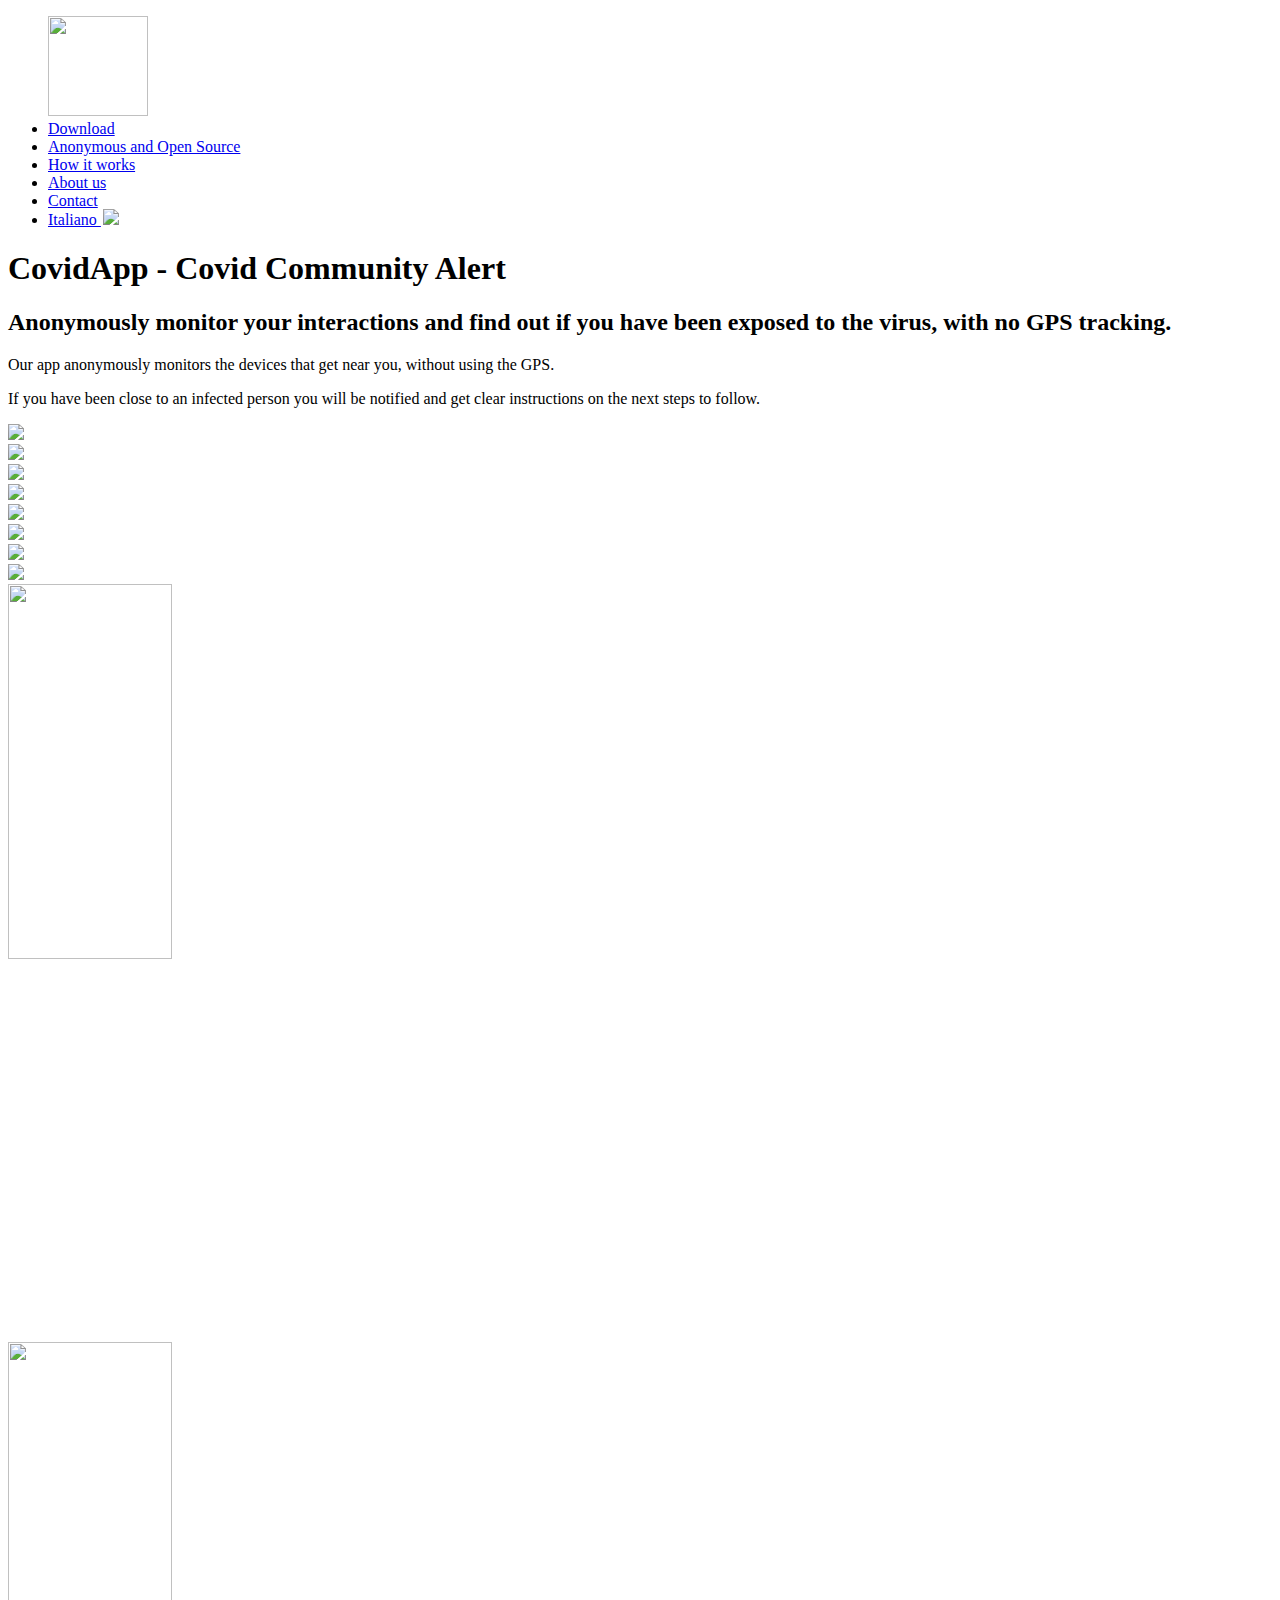
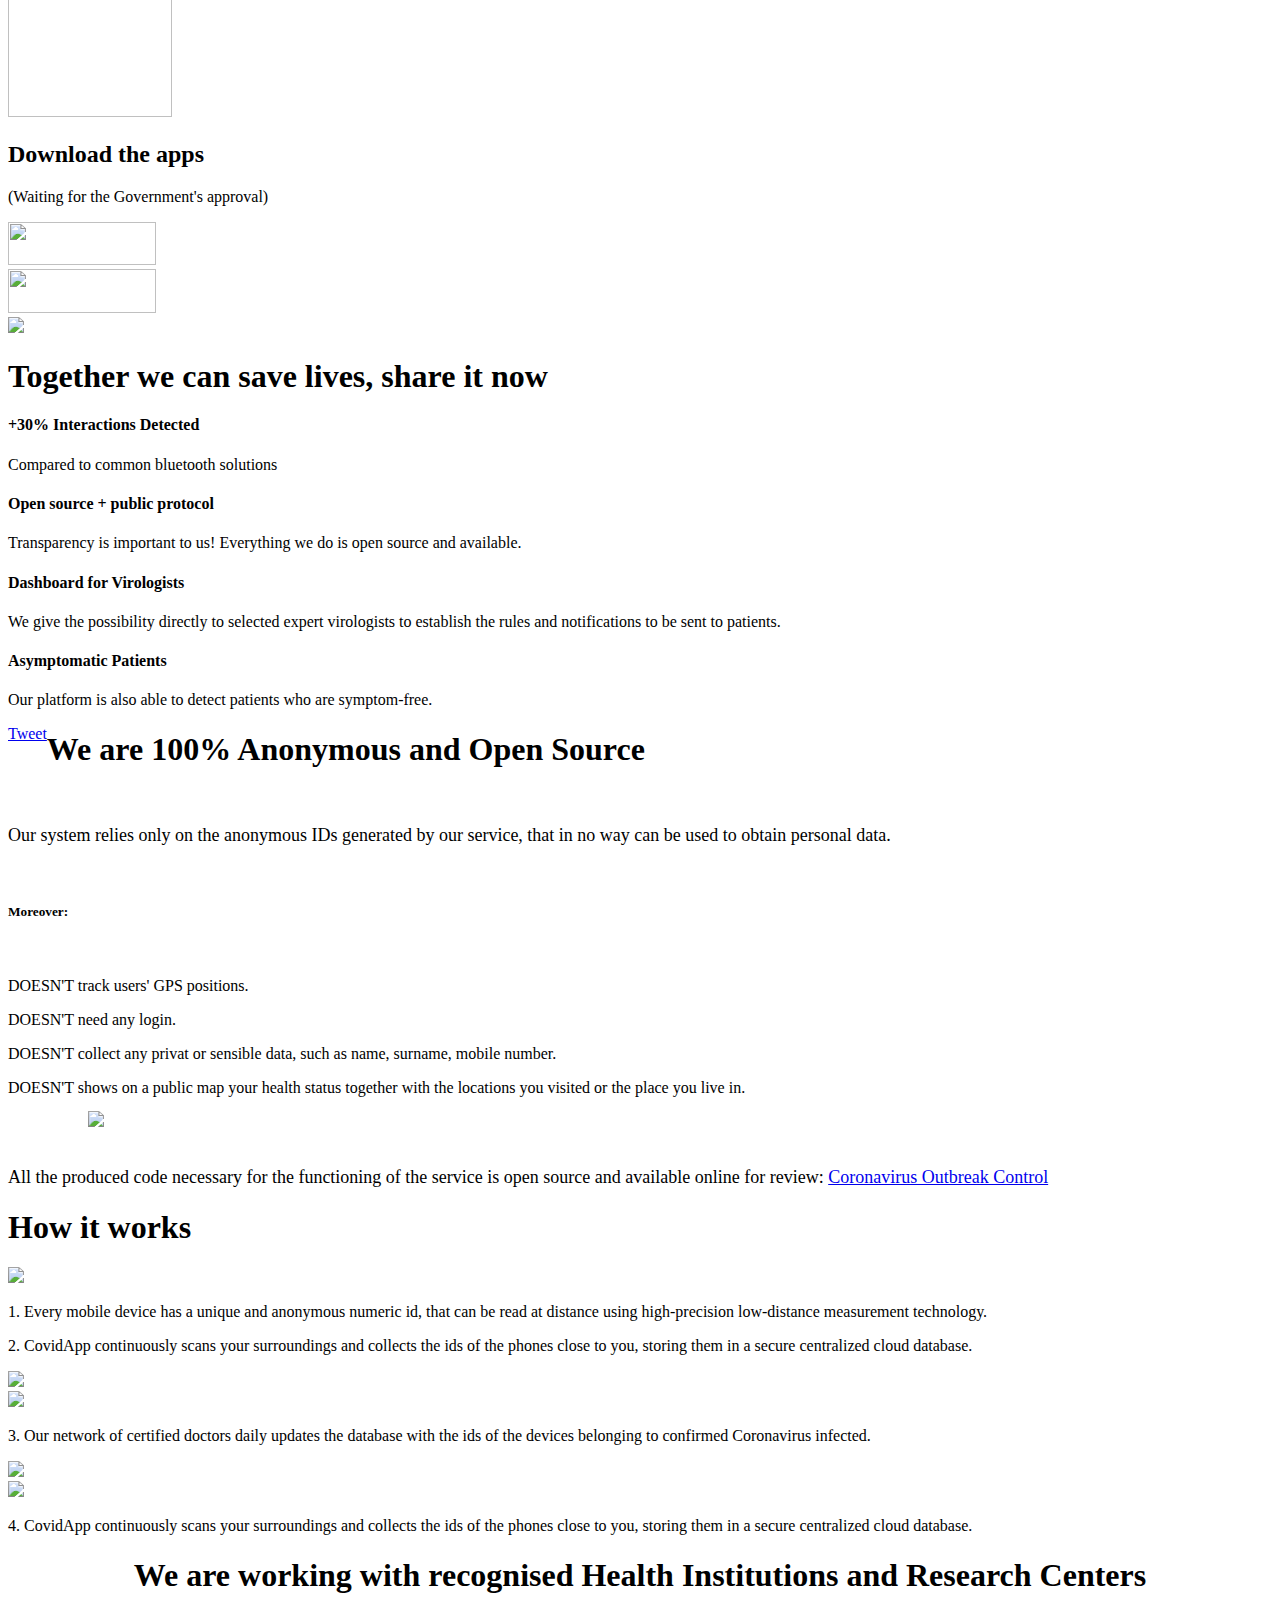
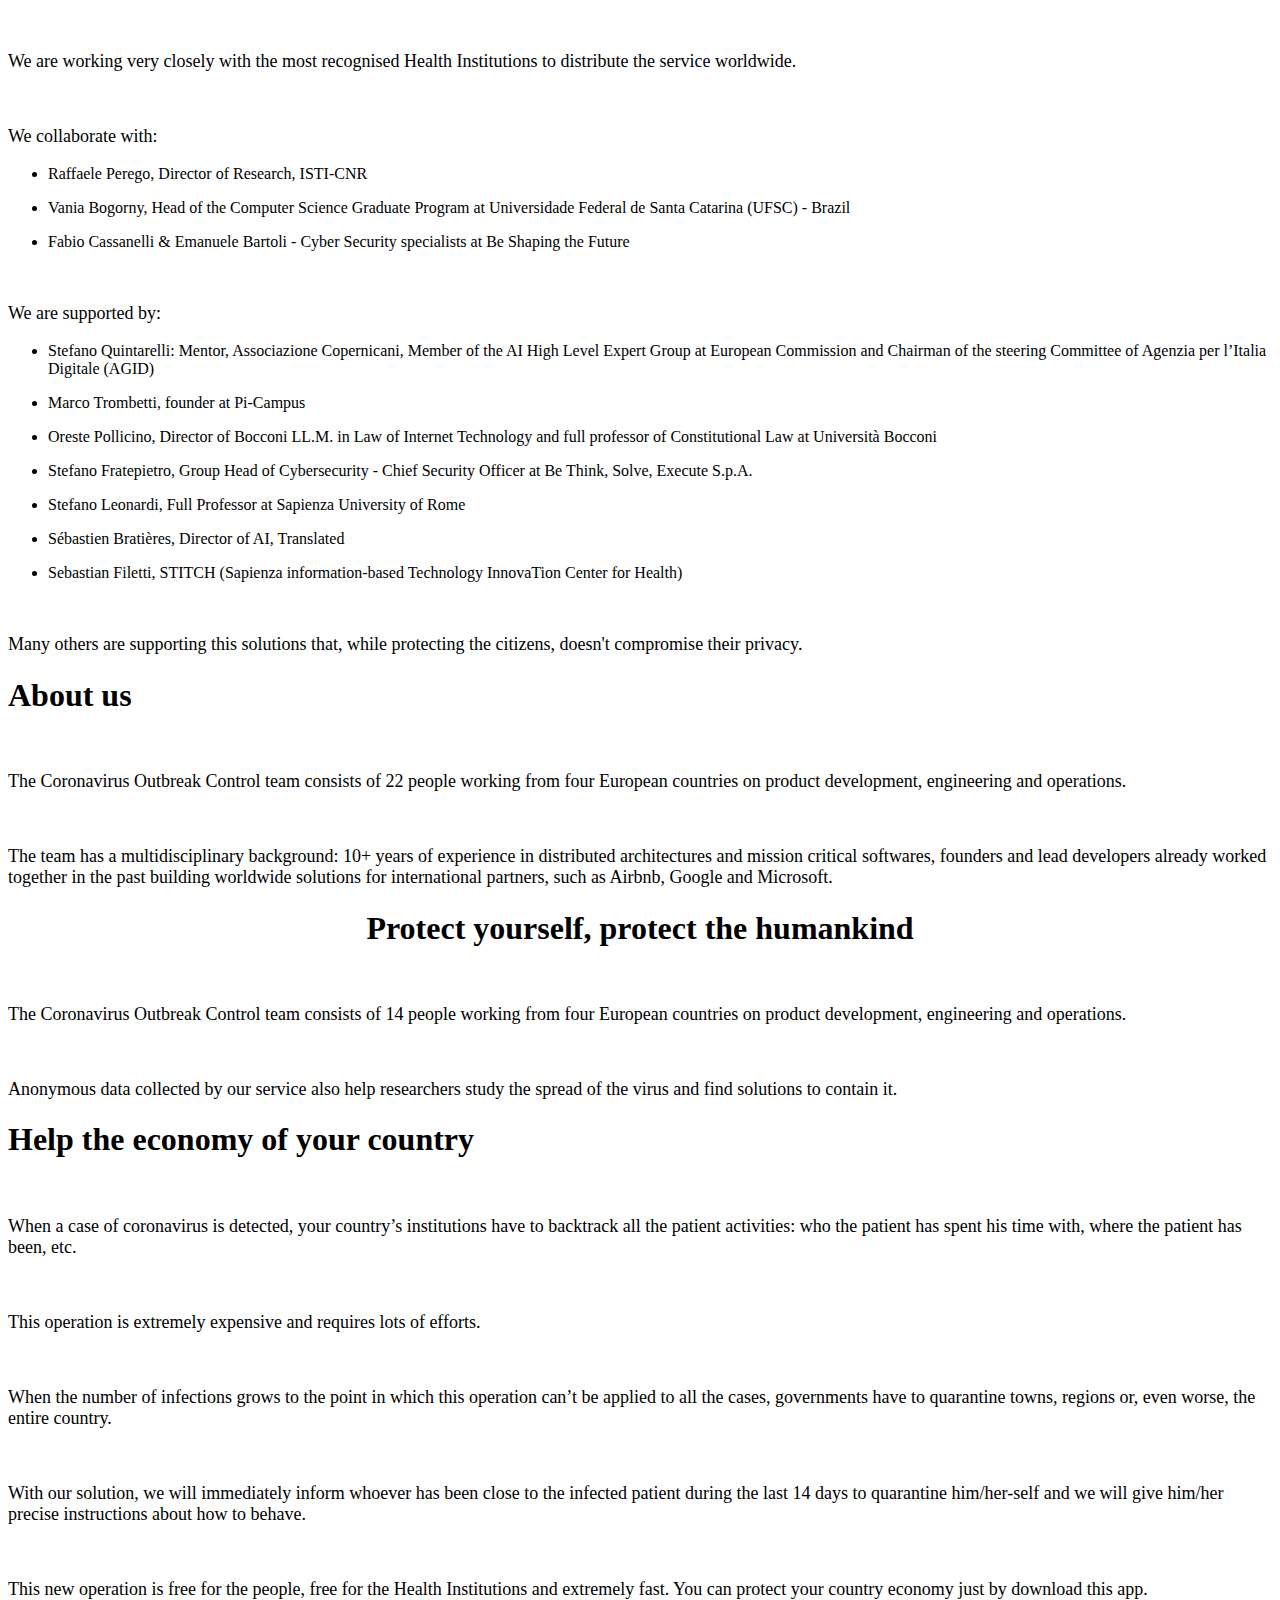
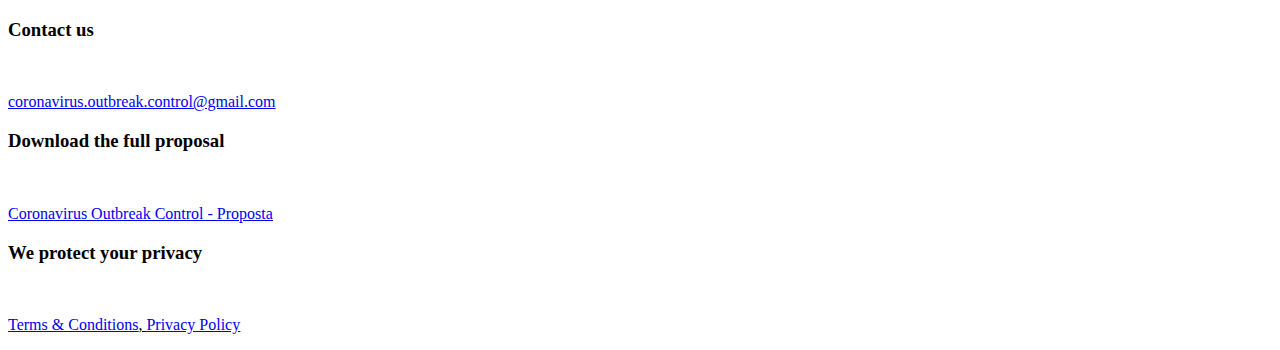
==== index_en.html @ 162d79b8 "Update index_en.html" ====
<!DOCTYPE html>
<html lang="it"><head>
    <meta http-equiv="Content-Type" content="text/html; charset=UTF-8">

    <title>Covid Community Alert</title>
    <meta name="description" content="Covid Community Alert">
    <meta name="viewport" content="width=device-width, initial-scale=1">
    <link rel="stylesheet" type="text/css" href="//fonts.googleapis.com/css?family=Open+Sans" />
    <link rel="apple-touch-icon" href="CovidApp_files/favicon.png">
    <link rel="shortcut icon" type="image/x-icon" href="CovidApp_files/favicon.png">
    <!-- Place favicon.ico in the root directory -->

    <link rel="stylesheet" href="CovidApp_files/css/normalize.css">

    <link href="./CovidApp_files/css/css2.css" rel="stylesheet">
    <link rel="stylesheet" href="./CovidApp_files/css/style.css">

    <meta name="theme-color" content="#fafafa">
    <!-- carousel slider -->
    <link rel="stylesheet" type="text/css" href="//cdn.jsdelivr.net/npm/slick-carousel@1.8.1/slick/slick.css"/>
    
    
    <script src="CovidApp_files/js/jquery-3.4.1.min.js"></script>
    <script src="CovidApp_files/js/bootstrap.min.js"></script>
    <script type="text/javascript" src="//cdn.jsdelivr.net/npm/slick-carousel@1.8.1/slick/slick.min.js"></script>
    <link rel="stylesheet" href="CovidApp_files/css/bootstrap.min.css">
<!--    <link rel="stylesheet" href="CovidApp_files/css/bootstrap-responsive.min.css">-->



</head>
<body data-gr-c-s-loaded="true">

<div id="fb-root"></div>
<script>(function(d, s, id) {
    var js, fjs = d.getElementsByTagName(s)[0];
    if (d.getElementById(id)) return;
    js = d.createElement(s); js.id = id;
    js.src = "https://connect.facebook.net/en_US/sdk.js#xfbml=1&version=v3.0";
    fjs.parentNode.insertBefore(js, fjs);
}(document, 'script', 'facebook-jssdk'));</script>

<!--[if IE]>
<p class="browserupgrade">You are using an <strong>outdated</strong> browser. Please <a href="https://browsehappy.com/">upgrade
    your browser</a> to improve your experience and security.</p>
<![endif]-->
<header>
    <ul class="nav justify-content-end blue-bkg header-menu-container">
        <a class="navbar-brand">
            <img src="CovidApp_files/screens/transparent_icon-ios-1024@1x 2.png" height="100"
                 width="100"/>
        </a>
        <li class="nav-item">
            <a class="nav-link" href="#apps-container">Download</a>
        </li>
        <li class="nav-item">
            <a class="nav-link" href="#anonymous-container">Anonymous and Open Source</a>
        </li>
        <li class="nav-item">
            <a class="nav-link" href="#how-container">How it works</a>
        </li>
        <!--<li class="nav-item">-->
        <!--<a class="nav-link" href="#">Our steps</a>-->
        <!--</li>-->

        <li class="nav-item">
            <a class="nav-link" href="#about-container">About us</a>
        </li>
        <li class="nav-item">
            <a class="nav-link" href="#contact-container">Contact</a>
        </li>
        <li class="nav-item">
            <a class="nav-link" href="index.html">
                Italiano
                <img src="CovidApp_files/screens/italy-flag-icon-16.png" height="12" style="margin-left: 2px; margin-top: -1px"/></a>
        </li>

    </ul>
    <nav class="navbar-light col-sm-12">


    </nav>


</header>
<main>
    <div class="container-fluid col-sm-12 blue-bkg" id="top-container">
        <div class="row ">
            <div class="col-8 mt-5">
                <h1> CovidApp - Covid Community Alert</h1>
            </div>
        </div>
        <div class="row ">
            <div class="col-8 mt-5">
                <h2>Anonymously monitor your interactions and find out if you have been exposed to the virus, with no GPS tracking.</h2>
                <p></p>
                <p>Our app anonymously monitors the devices that get near you, without using the GPS.</p>
                <p>If you have been close to an infected person you will be notified and get clear instructions on the next steps to follow.</p>
                <!--<div class="app-icons-container">-->
                <!--<div class="row col-sm-12">-->
                <!--<img src={iconIos}/>-->
                <!--<img src={iconAndroid} class="ml-3"/>-->
                <!--</div>-->
                <!--</div>-->
            </div>
            <div class="col-4 mt-2">
                <div class="mobile-image-top">
                    <!--<div class="mobile-top"></div>-->
                    <img src="CovidApp_files/screens/mobile-top.png"/></div>
            </div>

        </div>
    </div>
    <div class="container-fluid col-sm-12 blue-soft-bkg" id="video-container">
        <div class='js-slider row pb-5' >
          <div class='js-slider-item'><img class='js-item' src='./CovidApp_files/screens/bocconi.png'></div>
          <div class='js-slider-item'><img class='js-item' src='./CovidApp_files/screens/cnr.png'></div>
          <div class='js-slider-item'><img class='js-item' src='./CovidApp_files/screens/copernicani.png'></div>
          <div class='js-slider-item'><img class='js-item' src='./CovidApp_files/screens/pi_campus.png'></div>
          <div class='js-slider-item'><img class='js-item' src='./CovidApp_files/screens/sapienza.png'></div>
          <div class='js-slider-item'><img class='js-item' src='./CovidApp_files/screens/translated.png'></div>
          <div class='js-slider-item' ><img class='js-item' src='./CovidApp_files/screens/ufsc.png'></div>
        </div>
        <div class="row justify-content-center">
            <div class="col-2">
                <img src="CovidApp_files/screens/video-left.png" height="375" width="164"/>
            </div>
            <div class="col-8" style="z-index:3">
                <div class="iframe-container">
                    <iframe width="640" height="375" src="https://www.youtube.com/embed/l78iazHl_W8"
                            frameBorder="0"
                            allow="accelerometer; autoplay; encrypted-media; gyroscope; picture-in-picture"
                            allowFullScreen></iframe>
                </div>

            </div>
            <div class="col-2">
                <img src="CovidApp_files/screens/video-right.png" height="375" width="164"/>
            </div>
          </div>
    </div>
    <div class="container-fluid col-sm-12 pt-5 pb-5" id="apps-container">
        <div class="row justify-content-center">
            <div class="col-5 align-self-center">
                <div class="download-app-container">
                    <h2>Download the apps</h2>
                    <p>(Waiting for the Government's approval)</p>
                    <div class="app-icons-container">
                        <div class="row">
                            <div class="col-12">
                                <img src="CovidApp_files/screens/download-iphone.png" height="43" width="148"/>
                            </div>
                            <div class="col-12 mt-2">
                                <img src="CovidApp_files/screens/download-android.png" height="44" width="148"/>
                            </div>
                        </div>
                    </div>
                </div>
<!--                <div class="email-from-container">
                    <h5>Insert your email to know when it will be available:</h5>
                    <script type="text/javascript">
                        function afterSubmit() {
                            $('.email-from-container .success-icon img').fadeIn(200);
                        }
                    </script>
                    <iframe name="hidden_iframe" id="hidden_iframe" style="display:none;"
                            onload="
                                console.log('email sent!');
                            "></iframe>
                    <form class="form" action="https://docs.google.com/forms/d/e/1FAIpQLSf48TRm86_B-YmELAPiITt2qT0LscW1_1Z76zW-ycFohbz8bA/formResponse"
                          target="hidden_iframe" onsubmit="afterSubmit()">
                        <input name="entry.1045781291" type="email" required />

                        <button type="submit" class="btn btn-primary">Send</button>
                        <div class="success-icon" >
                            <img src="CovidApp_files/screens/success-incon.png" height="24" width="24" style="display: none;"/>
                        </div>
                    </form>
<!--                    <div class="beta-tester-container"><a href="">Become a beta tester</a></div>-->
<!--                </div>-->
            </div>
            <div class="col-7 image-mobile-download">
                <img src="CovidApp_files/screens/download-app-big.png"/>
            </div>
        </div>
    </div>
    <div class="container-fluid col-sm-12 pt-5 pb-5 blue-soft-bkg" id="social-container">
        <div class="row justify-content-md-center">
            <div class="col-1"></div>
            <div class="col-10">
                <h1>Together we can save lives, share it now</h1>
                <div class="share-inside-container">
                    <h4>+30% Interactions Detected</h4>
                    <p>Compared to common bluetooth solutions</p>

                    <h4>Open source + public protocol</h4>
                    <p>Transparency is important to us! Everything we do is open source and available.</p>

                    <h4>Dashboard for Virologists</h4>
                    <p>We give the possibility directly to selected expert virologists to establish the rules and notifications to be sent to patients.</p>

                    <h4>Asymptomatic Patients</h4>
                    <p>Our platform is also able to detect patients who are symptom-free.</p>
                </div>
                <div class="fb-share-button"
                     data-href="https://coronavirus-outbreak-control.github.io/web/index.html"
                     data-layout="button"
                     data-size="large" style="float: left; margin-right: 5px">
                </div>
                <div style="float: left">
                    <a href="https://twitter.com/share?ref_src=twsrc%5Etfw" data-size="large" class="twitter-share-button" data-text="Together we can save lives:" data-url="https://coronavirus-outbreak-control.github.io/web/index.html" data-show-count="false">Tweet</a><script async src="https://platform.twitter.com/widgets.js" charset="utf-8"></script>
                </div>
            </div>
            <div class="col-1"></div>
        </div>
    </div>
    <div class="container-fluid col-sm-12 pt-5 pb-5" id="anonymous-container">
        <div class="row justify-content-md-center">
            <div class="col-2"></div>
            <div class="col-8">
                <h1>We are 100% Anonymous and Open Source</h1>
                <br/>
                <p style="font-size: 18px">Our system relies only on the anonymous IDs generated by our service, that in no way can be used to obtain personal data.</p>
                <br>
            </div>
            <div class="col-2"></div>
        </div>
        <div class="row">
            <div class="col-2"></div>
            <div class="col-3">
                <h5>Moreover:</h5>
                <br>
                <p><span class="dont-span">DOESN'T</span> track users' GPS positions.</p>
                <p><span class="dont-span">DOESN'T</span> need any login.</p>
                <p><span class="dont-span">DOESN'T</span> collect any privat or sensible data, such as name, surname, mobile number.</p>
                <p><span class="dont-span">DOESN'T</span> shows on a public map your health status together with the locations you visited or the place you live in.</p>
            </div>
            <div class="col-7">
                <img src="CovidApp_files/screens/anonymous.png" height="310" style="margin-left: 80px;margin-top: -18px;"/>
            </div>
        </div>
        <div class="row justify-content-md-center">
            <div class="col-2"></div>
            <div class="col-8">
                <br>
                <p style="font-size: 18px">All the produced code necessary for the functioning of the service is open source and available online for review: <a href="https://github.com/Coronavirus-Outbreak-Control" target="_blank">Coronavirus Outbreak Control</a></p>
            </div>
            <div class="col-2"></div>
        </div>
    </div>
    <div class="container-fluid col-sm-12 pt-5 pb-5 blue-soft-bkg" id="how-container">
        <div class="row">
            <div class="col-2"></div>
            <div class="col-8">
                <h1>How it works</h1>
            </div>
            <div class="col-2">
            </div>
        </div>
        <div class="row pt-1 pb-1">
            <div class="col-2"></div>
            <div class="col-2">
                <img src="CovidApp_files/screens/how_it_works_1.png" height="100" /></div>
            <div class="col-5 ">
                <p>
                    1. Every mobile device has a unique and anonymous numeric id, that can be read at distance using high-precision low-distance measurement technology.
                </p>
            </div>
            <div class="col-3"></div>
        </div>
        <div class="row pt-1 pb-1">
            <div class="col-3"></div>

            <div class="col-5 ">
                <p>
                    2. CovidApp continuously scans your surroundings and collects the ids of the phones close to you, storing them in a secure centralized cloud database.                </p>
            </div>
            <div class="col-2">
                <img src="CovidApp_files/screens/how_it_works_2.png" height="100"/>
            </div>
            <div class="col-2"></div>
        </div>
        <div class="row pt-1 pb-1">
            <div class="col-2"></div>
            <div class="col-2">
                <img src="CovidApp_files/screens/how_it_works_3.png" height="100" />
            </div>
            <div class="col-4 ">
                <p>
                    3. Our network of certified doctors daily updates the database with the ids of the devices belonging to confirmed Coronavirus infected.
                </p>
            </div>
            <div class="col-2">
                <img src="CovidApp_files/screens/how_it_works_3_b.png" height="100" />
            </div>
            <div class="col-2"></div>
        </div>
        <div class="row pt-1 pb-1">
            <div class="col-2"></div>
            <div class="col-2">
                <img src="CovidApp_files/screens/how_it_works_4.png" height="100" />
            </div>
            <div class="col-5 ">
                <p>
                    4. CovidApp continuously scans your surroundings and collects the ids of the phones close to you, storing them in a secure centralized cloud database.
                </p>
            </div>
            <div class="col-3"></div>
        </div>
    </div>
    <div class="container-fluid col-sm-12" id="working-with-container">
        <div class="row">
            <div class="col-3"></div>
            <div class="col-6">
                <h1 style="text-align: center">We are working with recognised Health Institutions and Research Centers</h1>
                <br>
                <p style="font-size: 18px;">We are working very closely with the most recognised Health Institutions to distribute the service worldwide. </p>

            </div>
            <div class="col-3"></div>
        </div>
        <div class="row">
            <div class="col-3"></div>
            <div class="col-6">
                <br>
                <p style="font-size: 18px;">We collaborate with:</p>
                <ul>
                    <li><p>Raffaele Perego, Director of Research, ISTI-CNR</p></li>
                    <li><p>Vania Bogorny, Head of the Computer Science Graduate Program at Universidade Federal de Santa Catarina (UFSC) - Brazil</p></li>
                    <li><p>Fabio Cassanelli & Emanuele Bartoli - Cyber Security specialists at Be Shaping the Future</p></li>
                </ul>
                <br>
                <p style="font-size: 18px;">We are supported by:</p>
                <ul>
                    <li><p>Stefano Quintarelli: Mentor, Associazione Copernicani, Member of the AI High Level Expert Group at European Commission and Chairman of the steering Committee of Agenzia per l’Italia Digitale (AGID)</p></li>
                    <li><p>Marco Trombetti, founder at Pi-Campus</p></li>
                    <li><p>Oreste Pollicino, Director of Bocconi LL.M. in Law of Internet Technology and full professor of Constitutional Law at Università Bocconi</p></li>
                    <li><p>Stefano Fratepietro, Group Head of Cybersecurity - Chief Security Officer at Be Think, Solve, Execute S.p.A.</p></li>
                    <li><p>Stefano Leonardi, Full Professor at Sapienza University of Rome</p></li>
                    <li><p>Sébastien Bratières, Director of AI, Translated</p></li>
                    <li><p>Sebastian Filetti, STITCH (Sapienza information-based Technology InnovaTion Center for Health)</p></li>
                </ul>
                <br>
                <p style="font-size: 18px;">Many others are supporting this solutions that, while protecting the citizens, doesn't compromise their privacy. </p>
            </div>
            <div class="col-3"></div>
        </div>
    </div>
    <div class="container-fluid col-sm-12 blue-soft-bkg" id="about-container">
        <div class="row justify-content-md-center">
            <div class="col-2"></div>
            <div class="col-8">
                <h1><span class="dont-span">About us</span></h1>
                <br/>
                <p style="font-size: 18px">The Coronavirus Outbreak Control team consists of 22 people working from four European countries on product development, engineering and operations.</p>
                <br>
                <p style="font-size: 18px">The team has a multidisciplinary background: 10+ years of experience in distributed architectures and mission critical softwares, founders and lead developers already worked together in the past building worldwide solutions for international partners, such as Airbnb, Google and Microsoft.</p>
            </div>
            <div class="col-2"></div>
        </div>
    </div>
    <div class="container-fluid col-sm-12" id="protect-container">
        <div class="row justify-content-md-center">
            <div class="col-2"></div>
            <div class="col-8">
                <h1 style="text-align: center">Protect yourself, protect the humankind</h1>
                <br/>
                <p style="font-size: 18px">The Coronavirus Outbreak Control team consists of 14 people working from four European countries on product development, engineering and operations.</p>
                <br>
                <p style="font-size: 18px">Anonymous data collected by our service also help researchers study the spread of the virus and find solutions to contain it.</p>
            </div>
            <div class="col-2"></div>
        </div>
    </div>
    <div class="container-fluid col-sm-12 blue-soft-bkg" id="help-container">
        <div class="row justify-content-md-center">
            <div class="col-2"></div>
            <div class="col-8">
                <h1><span class="dont-span">Help the economy of your country</span></h1>
                <br/>
                <p style="font-size: 18px">When a case of coronavirus is detected, your country’s institutions have to backtrack all the patient activities: who the patient has spent his time with, where the patient has been, etc.</p>
                <br>
                <p style="font-size: 18px">This operation is extremely expensive and requires lots of efforts.</p>
                <br>
                <p style="font-size: 18px">When the number of infections grows to the point in which this operation can’t be applied to all the cases, governments have to quarantine towns, regions or, even worse, the entire country.</p>
                <br>
                <p style="font-size: 18px">With our solution, we will immediately inform whoever has been close to the infected patient during the last 14 days to quarantine him/her-self and we will give him/her precise instructions about how to behave.</p>
                <br>
                <p style="font-size: 18px">This new operation is free for the people, free for the Health Institutions and extremely fast. You can protect your country economy just by download this app.</p>


            </div>
            <div class="col-2"></div>
        </div>
    </div>
    <div class="container-fluid col-sm-12 " id="contact-container">
        <div class="row justify-content-md-center">
            <div class="col-1"></div>
            <div class="col-3">
                <h3><span class="dont-span">Contact us</span></h3>
                <br/>
                <p><a href="mailto:coronavirus.outbreak.control@gmail.com">coronavirus.outbreak.control@gmail.com</a></p>
            </div>
            <div class="col-4">
                <h3><span class="dont-span">Download the full proposal</span></h3>
                <br/>
                <p style="text-decoration: underline"><a href="CovidApp_files/Coronavirus_Outbreak_Control_-_Full Proposal.pdf">Coronavirus Outbreak Control - Proposta</a></p>
            </div>
            <div class="col-4">
                <h3><span class="dont-span">We protect your privacy</span></h3>
                <br/>
                <p style="text-decoration: underline"><a href="CovidApp_files/Terms_and_Conditions.pdf">Terms & Conditions</a>, <a href="CovidApp_files/Privacy_Policy_en.pdf">Privacy Policy</a></p>
            </div>
        </div>
    </div>
</main>
<script type='text/javascript'>
  $(document).ready(function(){
    $('.js-slider').slick({
      speed: 500,
      arrows: false,
      infinite: true,
      autoplay: true,
      slidesToShow: 4,
      centerMode: true,
      slidesToScroll: 1
    });
  });
</script>
</body>
</html>
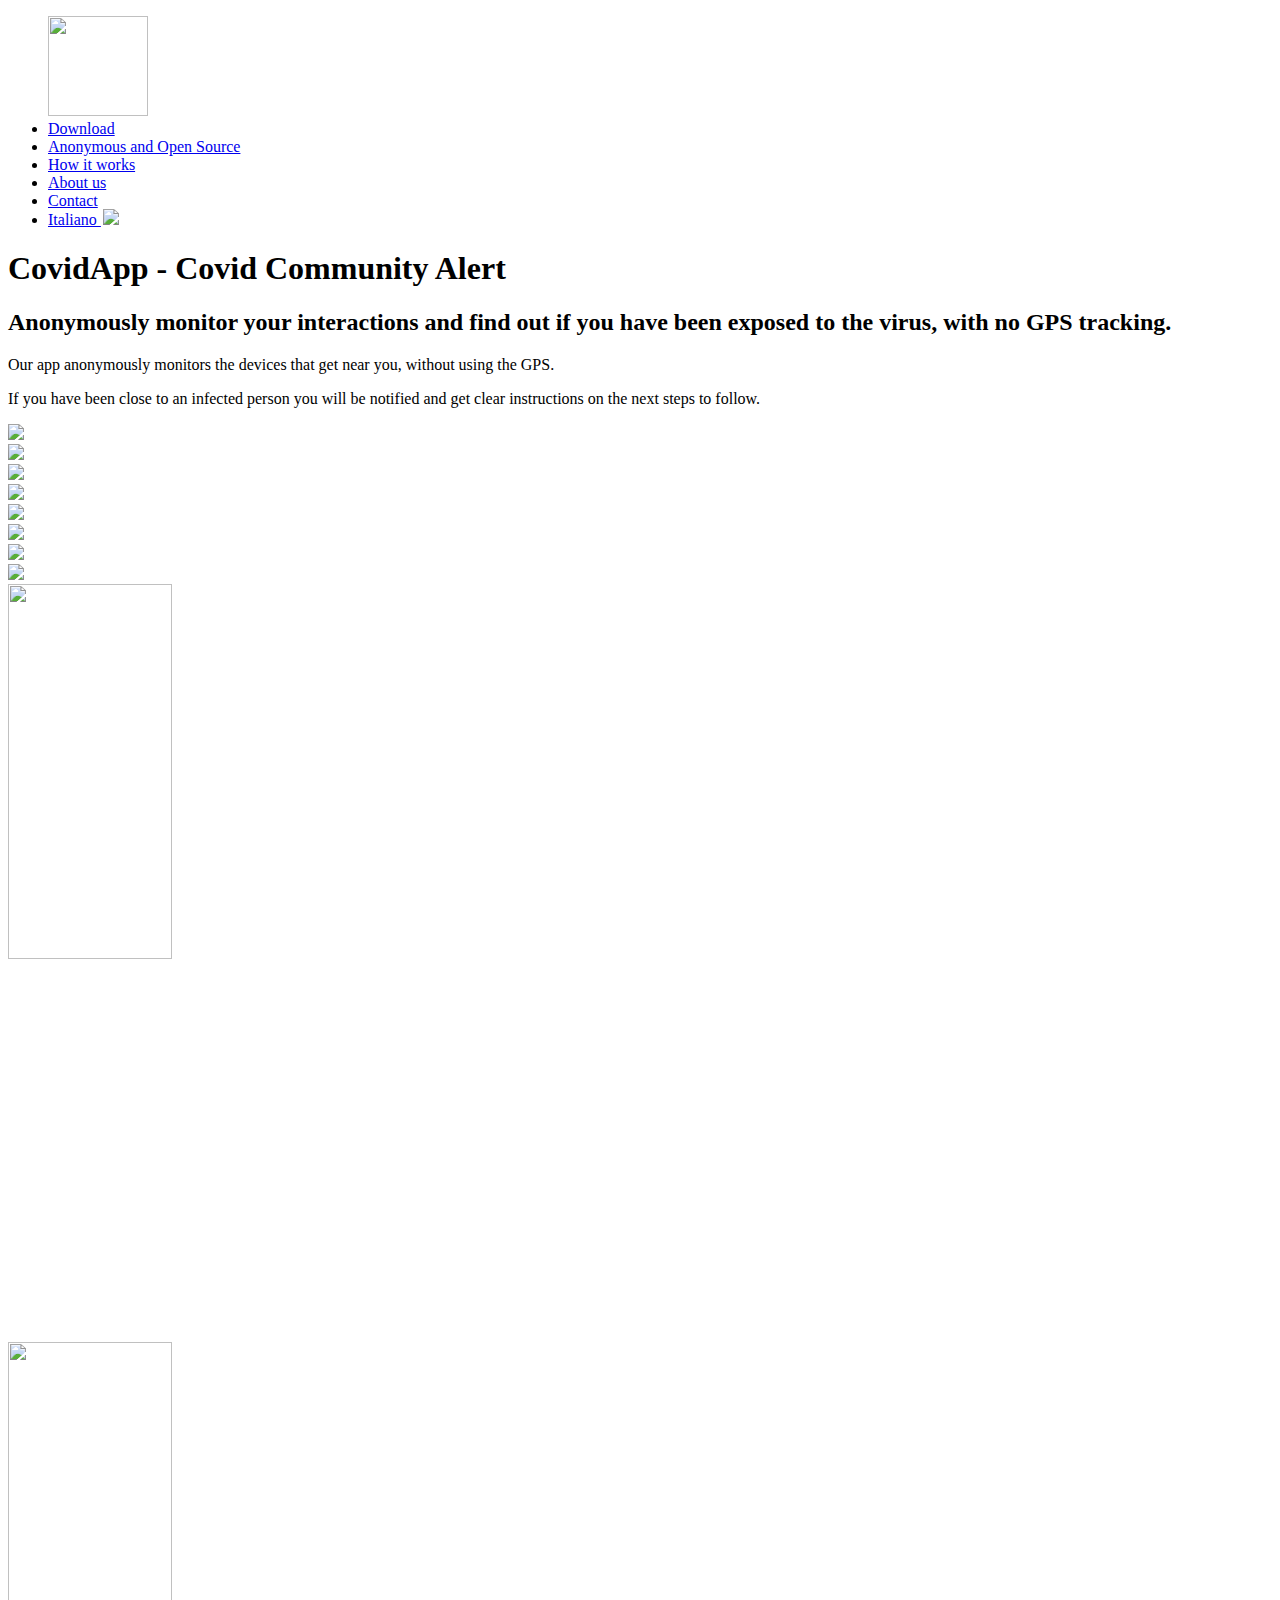
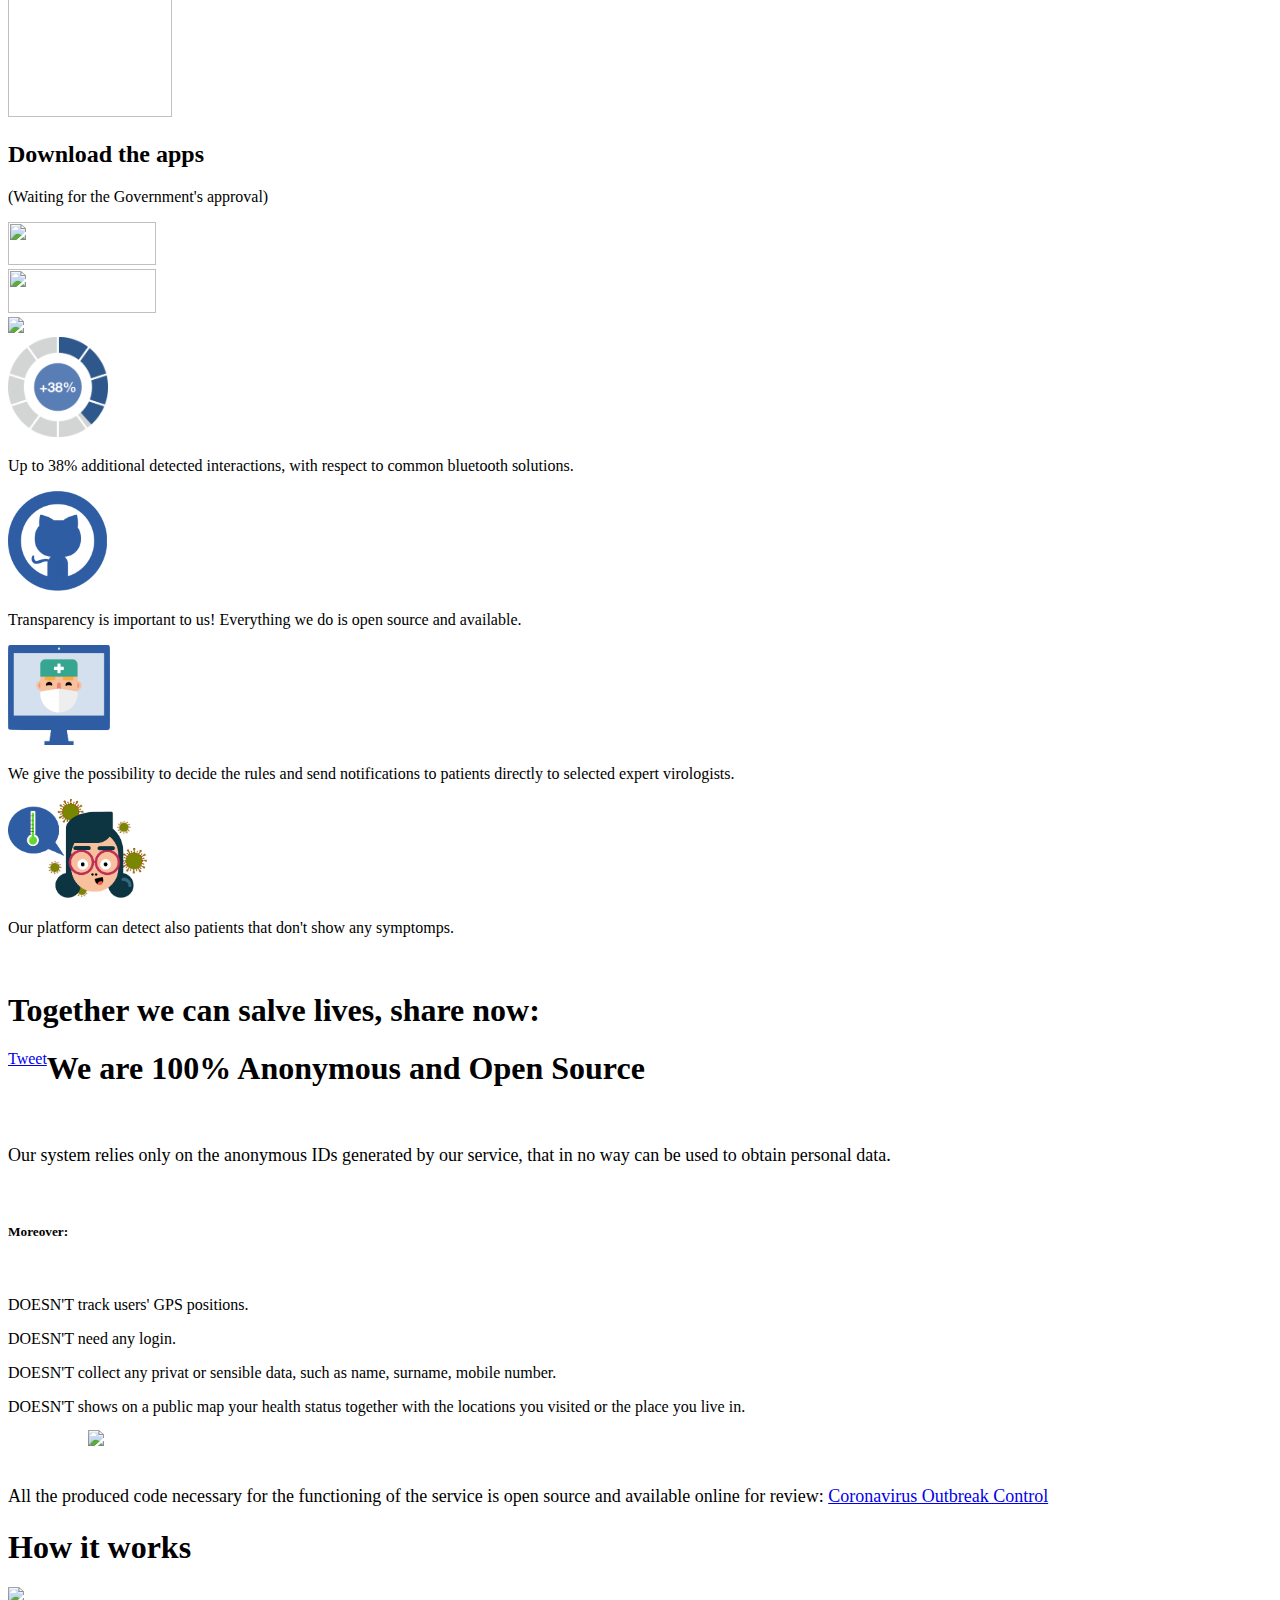
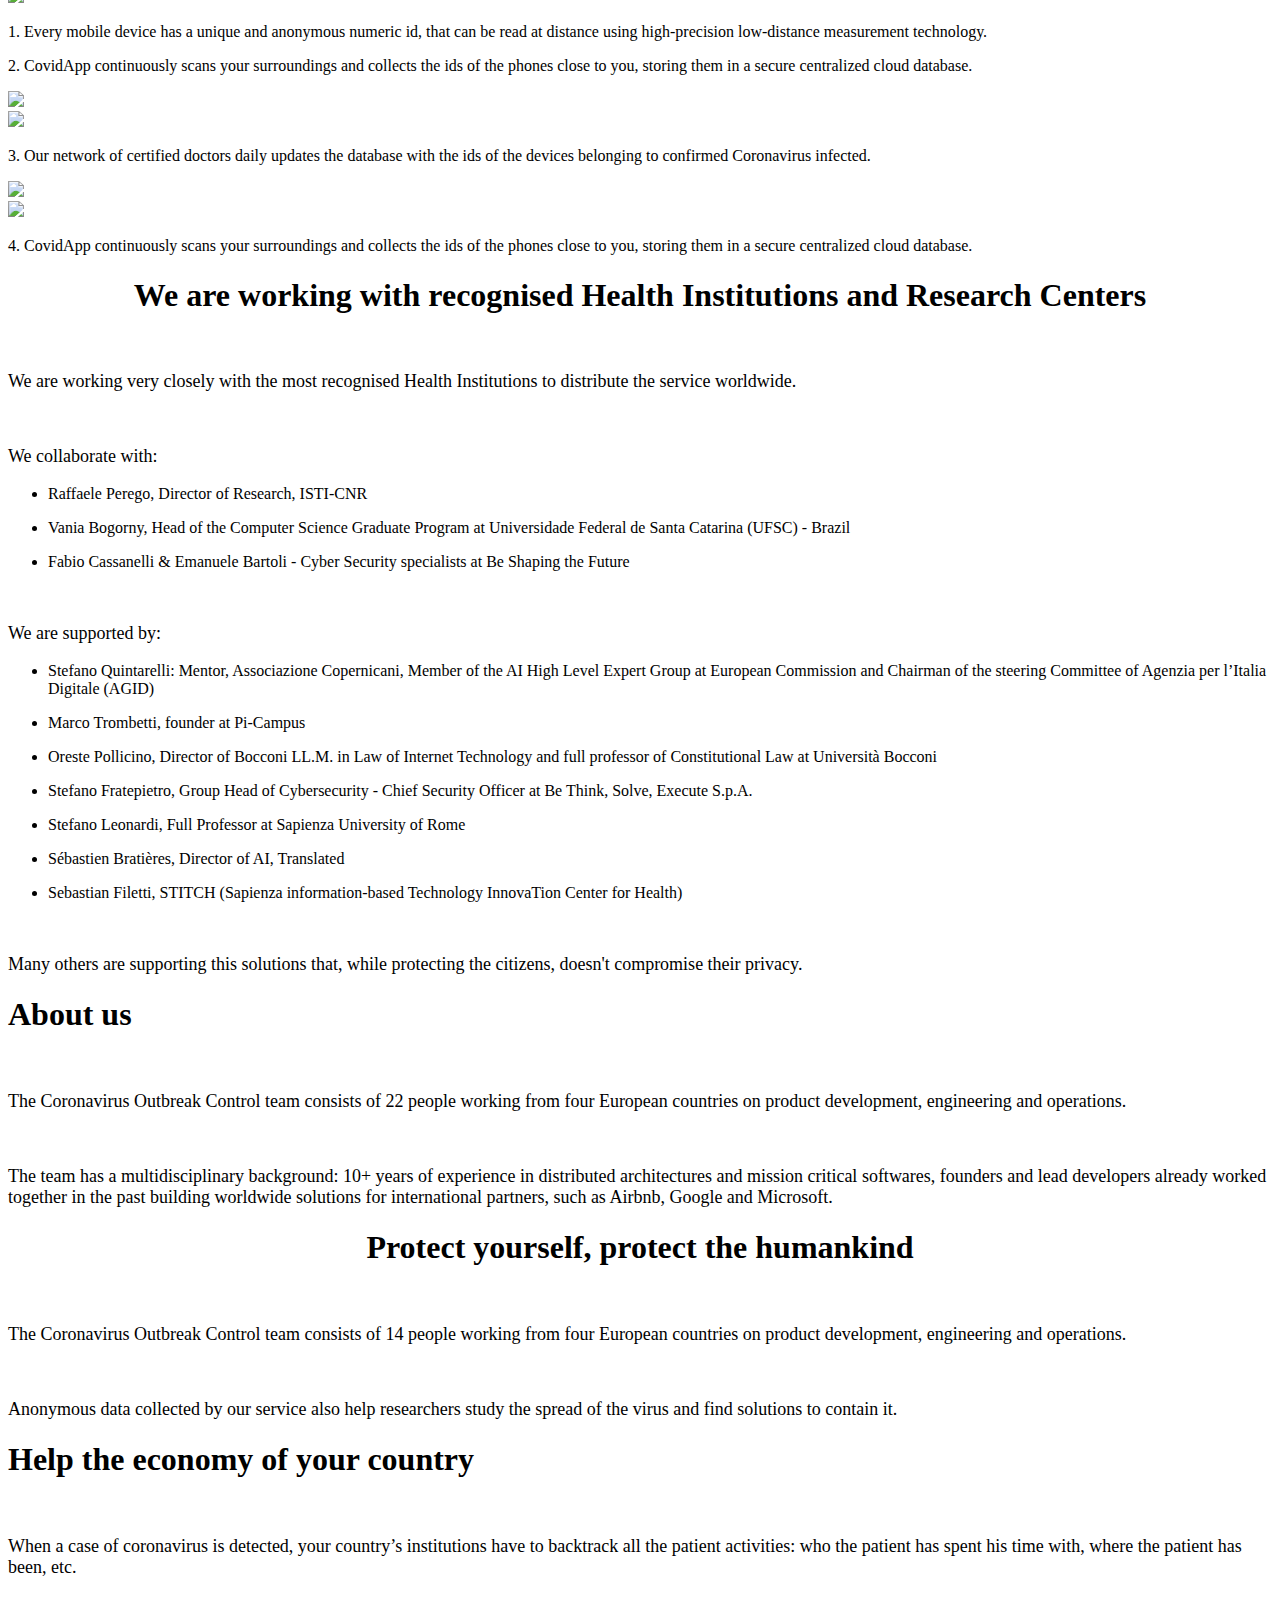
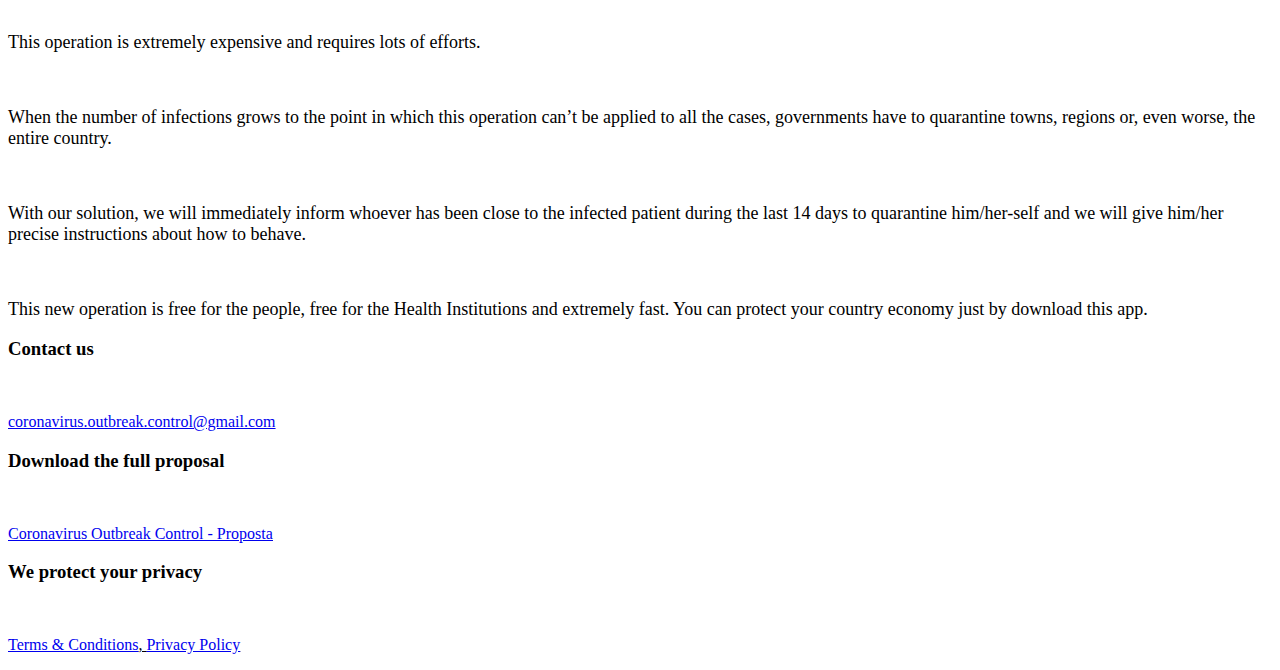
==== commit f3a0e12e: "Update index_en.html" ====
--- a/index_en.html
+++ b/index_en.html
@@ -184,36 +184,45 @@
             </div>
         </div>
     </div>
+
     <div class="container-fluid col-sm-12 pt-5 pb-5 blue-soft-bkg" id="social-container">
         <div class="row justify-content-md-center">
             <div class="col-1"></div>
-            <div class="col-10">
-                <h1>Together we can save lives, share it now</h1>
-                <div class="share-inside-container">
-                    <h4>+30% Interactions Detected</h4>
-                    <p>Compared to common bluetooth solutions</p>
-
-                    <h4>Open source + public protocol</h4>
-                    <p>Transparency is important to us! Everything we do is open source and available.</p>
-
-                    <h4>Dashboard for Virologists</h4>
-                    <p>We give the possibility directly to selected expert virologists to establish the rules and notifications to be sent to patients.</p>
-
-                    <h4>Asymptomatic Patients</h4>
-                    <p>Our platform is also able to detect patients who are symptom-free.</p>
-                </div>
-                <div class="fb-share-button"
-                     data-href="https://coronavirus-outbreak-control.github.io/web/index.html"
-                     data-layout="button"
-                     data-size="large" style="float: left; margin-right: 5px">
-                </div>
-                <div style="float: left">
-                    <a href="https://twitter.com/share?ref_src=twsrc%5Etfw" data-size="large" class="twitter-share-button" data-text="Together we can save lives:" data-url="https://coronavirus-outbreak-control.github.io/web/index.html" data-show-count="false">Tweet</a><script async src="https://platform.twitter.com/widgets.js" charset="utf-8"></script>
-                </div>
+            <div class="col-2">
+                <img src="CovidApp_files/screens/interazioni.png" height="100" />
+                <p>Up to 38% additional detected interactions, with respect to common bluetooth solutions.</p>
+            </div>
+            <div class="col-2">
+                <img src="CovidApp_files/screens/open_source.png" height="100" />
+                <p>Transparency is important to us! Everything we do is open source and available.</p>
+            </div>
+            <div class="col-2">
+                <img src="CovidApp_files/screens/virologi.png" height="100" />
+                <p>We give the possibility to decide the rules and send notifications to patients directly to selected expert virologists.</p>
+            </div>
+            <div class="col-2">
+                <img src="CovidApp_files/screens/asintomatici.png" height="100" />
+                <p>Our platform can detect also patients that don't show any symptomps.</p>
             </div>
             <div class="col-1"></div>
         </div>
-    </div>
+
+        <br>
+        <h1>Together we can salve lives, share now:</h1>
+        <div class="fb-share-button"
+             data-href="https://coronavirus-outbreak-control.github.io/web/index.html"
+             data-layout="button"
+             data-size="large" style="float: left; margin-right: 5px">
+        </div>
+        <div style="float: left">
+            <a href="https://twitter.com/share?ref_src=twsrc%5Etfw" data-size="large" class="twitter-share-button" data-text="Together we can save lives:" data-url="https://coronavirus-outbreak-control.github.io/web/index.html" data-show-count="false">Tweet</a><script async src="https://platform.twitter.com/widgets.js" charset="utf-8"></script>
+        </div>
+
+    </div>
+
+
+
+
     <div class="container-fluid col-sm-12 pt-5 pb-5" id="anonymous-container">
         <div class="row justify-content-md-center">
             <div class="col-2"></div>
